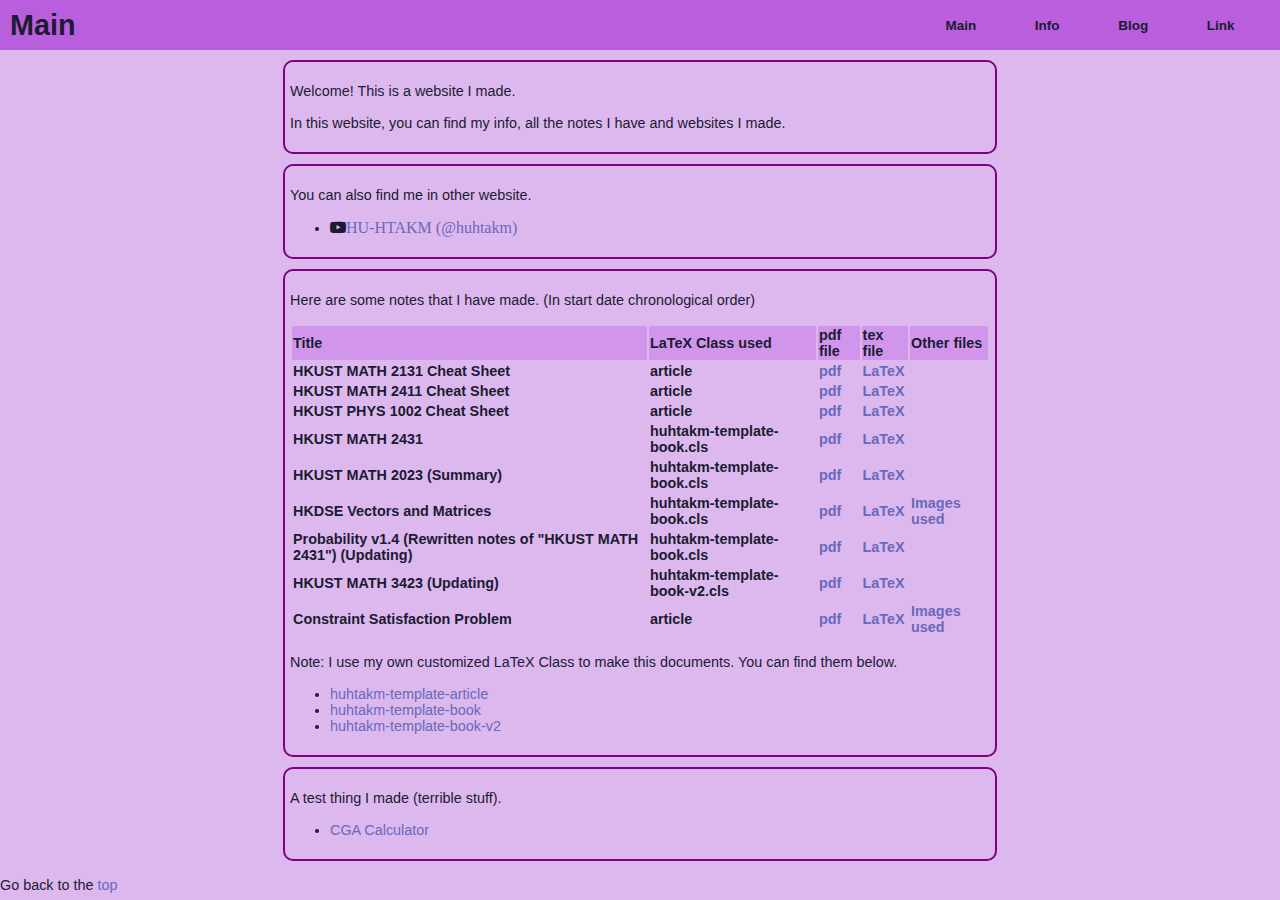
==== index.html @ fec88c32 "Add some cheat sheets" ====
<!DOCTYPE html>
<html lang="en">
    <head>
        <link rel="stylesheet" href="main.css">
        <link rel="stylesheet" href="https://cdnjs.cloudflare.com/ajax/libs/font-awesome/4.7.0/css/font-awesome.min.css">
        <meta attribute="value" charset="UTF-8">
        <meta name="viewport" content="width=device-width, initial-scale=1.0" />
        <title>HU-HTAKM</title>
    </head>
    <body>
        <header>
            <h1 class="page_head">Main</h1>
            <nav aria-labelledby="top">
                <ul>
                    <li class="header_list"><a href="https://htakm.github.io/htakm_test/">Main</a></li>
                    <li class="header_list"><a href="https://htakm.github.io/htakm_test/info">Info</a></li>
                    <li class="header_list"><a href="https://htakm.github.io/htakm_test/blog">Blog</a></li>
                    <li class="header_list"><a href="https://htakm.github.io/htakm_test/website">Link</a></li>
                </ul>
            </nav>
        </header>
        <main>
            <section>
                <p>Welcome! This is a website I made.</p>
                <p>In this website, you can find my info, all the notes I have and websites I made.</p>
            </section>
            <section>
                <p>You can also find me in other website.</p>
                <ul>
                    <li><i class="fa fa-youtube-play"><a href="https://www.youtube.com/@huhtakm" target="_blank">HU-HTAKM (@huhtakm)</a></i></li>
                </ul>
            </section>
            <section>
                <p>Here are some notes that I have made. (In start date chronological order)</p>
                <table>
                    <tr class="table_title">
                        <th>Title</th>
                        <th>LaTeX Class used</th>
                        <th>pdf file</th>
                        <th>tex file</th>
                        <th>Other files</th>
                    </tr>
                    <tr>
                        <th>HKUST MATH 2131 Cheat Sheet</th>
                        <th>article</th>
                        <th><a href="notes/MATH 2131 Cheat Sheet.pdf" target="_blank">pdf</a></th>
                        <th><a href="notes/MATH 2131 Cheat Sheet.tex" target="_blank">LaTeX</a></th>
                        <th></th>
                    </tr>
                    <tr>
                        <th>HKUST MATH 2411 Cheat Sheet</th>
                        <th>article</th>
                        <th><a href="notes/MATH 2411 Cheat Sheet.pdf" target="_blank">pdf</a></th>
                        <th><a href="notes/MATH 2411 Cheat Sheet.tex" target="_blank">LaTeX</a></th>
                        <th></th>
                    </tr>
                    <tr>
                        <th>HKUST PHYS 1002 Cheat Sheet</th>
                        <th>article</th>
                        <th><a href="notes/PHYS 1002 Cheat Sheet.pdf" target="_blank">pdf</a></th>
                        <th><a href="notes/PHYS 1002 Cheat Sheet.tex" target="_blank">LaTeX</a></th>
                        <th></th>
                    </tr>
                    <tr>
                        <th>HKUST MATH 2431</th>
                        <th>huhtakm-template-book.cls</th>
                        <th><a href="notes/MATH 2431.pdf" target="_blank">pdf</a></th>
                        <th><a href="notes/MATH 2431.tex" target="_blank">LaTeX</a></th>
                        <th></th>
                    </tr>
                    <tr>
                        <th>HKUST MATH 2023 (Summary)</th>
                        <th>huhtakm-template-book.cls</th>
                        <th><a href="notes/MATH 2023 (Simplified).pdf" target="_blank">pdf</a></th>
                        <th><a href="notes/MATH 2023 (Simplified).tex" target="_blank">LaTeX</a></th>
                        <th></th>
                    </tr>
                    <tr>
                        <th>HKDSE Vectors and Matrices</th>
                        <th>huhtakm-template-book.cls</th>
                        <th><a href="notes/matrix.pdf" target="_blank">pdf</a></th>
                        <th><a href="notes/matrix.tex" target="_blank">LaTeX</a></th>
                        <th><a href="notes/matrix images.zip" target="_blank">Images used</a></th>
                    </tr>
                    <tr>
                        <th>Probability v1.4 (Rewritten notes of "HKUST MATH 2431") (Updating)</th>
                        <th>huhtakm-template-book.cls</th>
                        <th><a href="notes/Probability.pdf" target="_blank">pdf</a></th>
                        <th><a href="notes/Probability.tex" target="_blank">LaTeX</a></th>
                        <th></th>
                    </tr>
                    <tr>
                        <th>HKUST MATH 3423 (Updating)</th>
                        <th>huhtakm-template-book-v2.cls</th>
                        <th><a href="notes/MATH 3423.pdf" target="_blank">pdf</a></th>
                        <th><a href="notes/MATH 3423.tex" target="_blank">LaTeX</a></th>
                        <th></th>
                    </tr>
                    <tr>
                        <th>Constraint Satisfaction Problem</th>
                        <th>article</th>
                        <th><a href="notes/Constraint Satisfaction Problem.pdf">pdf</a></th>
                        <th><a href="notes/Constraint Satisfaction Problem.tex">LaTeX</a></th>
                        <th><a href="notes/Constraint Satisfaction Problem Images.zip" target="_blank">Images used</a></th>
                    </tr>
                </table>
                <p>Note: I use my own customized LaTeX Class to make this documents. You can find them below.</p>
                <ul>
                    <li><a href="notes/huhtakm-template-article.cls" target="_blank">huhtakm-template-article</a></li>
                    <li><a href="notes/huhtakm-template-book.cls" target="_blank">huhtakm-template-book</a></li>
                    <li><a href="notes/huhtakm-template-book-v2.cls" target="_blank">huhtakm-template-book-v2</a></li>
                </ul>
            </section>
            <section>
                <p>A test thing I made (terrible stuff).</p>
                <ul>
                    <li><a href="calculate.html">CGA Calculator</a></li>
                </ul>
            </section>
        </main>
        <footer>
            <p>Go back to the <a href="#top">top</a></p>
        </footer>
    </body>
</html>
---- main.css ----
body {
    background: #ddb8ee;
    color: #1b1b32;
    font-family: sans-serif;
    font-size-adjust: ch-width 0.5;
    margin: 0
}
p {
    text-size-adjust: auto;
    -webkit-text-size-adjust: auto;
}
header {
    width: 100%;
    height: 50px;
    background-color: #b95fdd;
    display: flex;
    justify-content: space-between;
    align-items: center;
    position: fixed;
    top: 0;
    margin: 0;
    padding-left: 10px;
}
footer {
    height: 10px;
}
nav {
    width: 50%;
    max-width: 400px;
    height: 50px;
}
nav > ul {
    display: flex;
    justify-content: space-evenly;
    flex-wrap: wrap;
    align-items: center;
    padding-inline-start: 0;
    margin-block: 0;
    height: 100%;
}
a {
    text-decoration: none;
    color:#6969bb;
}
.header_list {
    margin: 0 0.2rem;
    padding: 0.2 rem;
    display: block;
    font-weight: bold;
}
nav > ul > li:hover {
    cursor: pointer;
}
.header_list > a {
    font-size: 15px;
    text-decoration: none;
    color: #1b1b32;
}
.header_list > a:hover {
    background-color: #ca6fee;
}
main {
    padding-top: 60px;
    margin: 0 10px 0 10px;
}
section {
    width: 80%;
    margin: 0 auto 10px auto;
    max-width: 700px;
    border: 2px solid purple;
    border-radius: 10px; 
    padding: 5px;
}
div {
    padding: 0;
}
table {
    width: 100%;
    text-align: left;
}
.table_title {
    background-color: #d196ec;
}
.table_head > th {
    font-weight: bold;
}
tr:hover {
    background-color: #d196ec;
}
.fa fa-youtube-play {
    color: red;
}
form {
    margin: 0;
}
.course_rows_given {
    display: flex;
    margin: 0;
    padding: 0;
}
.form_course > input {
    width: 100px;
}
.form_credit > input {
    width: 30px;
}
.form_grade > input {
    width: 30px;
}
img {
    max-width: 100%;
    max-height: 400px;
}
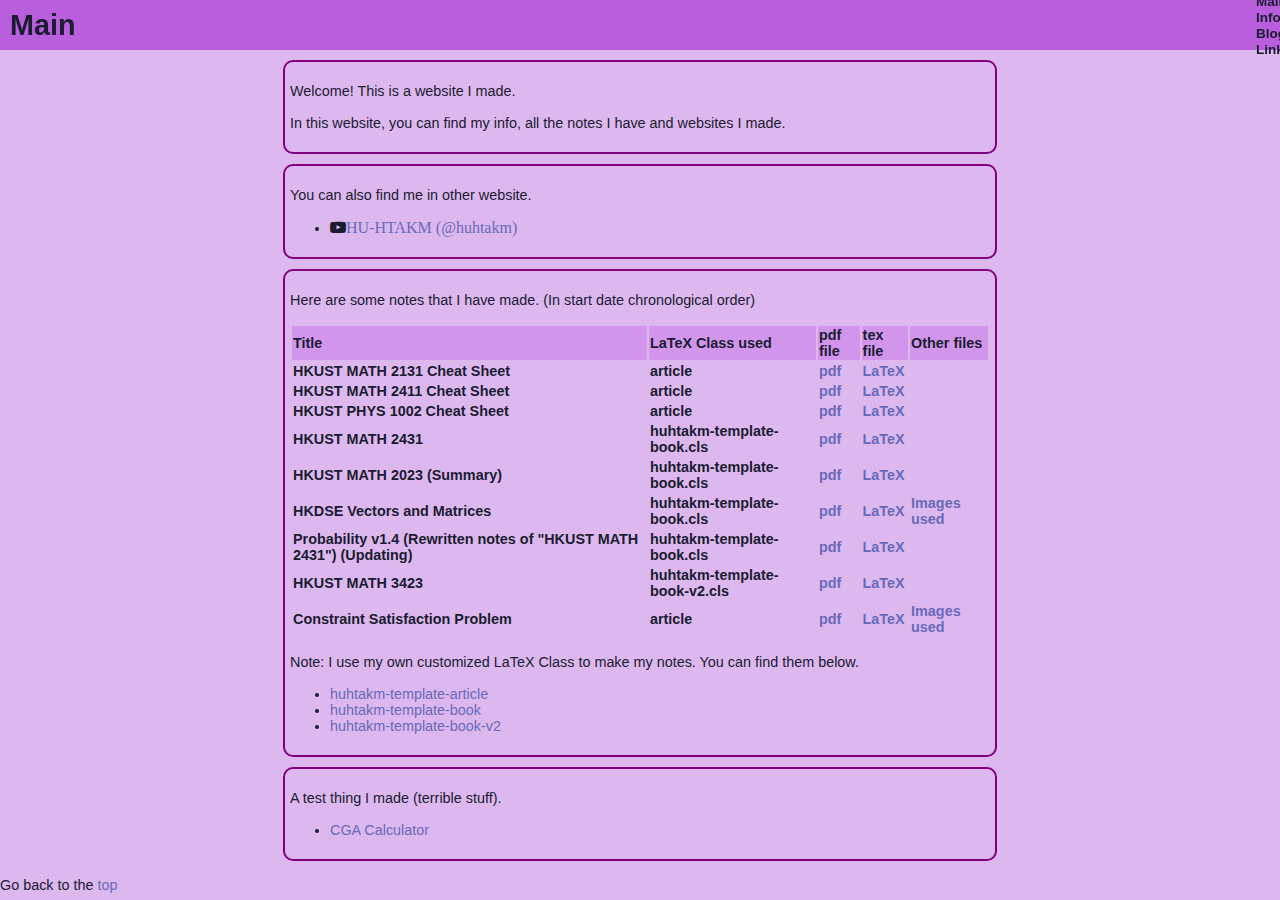
==== commit 3f869130: "Stylesheet change" ====
--- a/index.html
+++ b/index.html
@@ -1,7 +1,10 @@
 <!DOCTYPE html>
 <html lang="en">
     <head>
-        <link rel="stylesheet" href="main.css">
+        <link rel="stylesheet" href="header.css">
+        <link rel="stylesheet" href="general.css">
+        <link rel="stylesheet" href="footer.css">
+        <link rel="stylesheet" href="specific.css">
         <link rel="stylesheet" href="https://cdnjs.cloudflare.com/ajax/libs/font-awesome/4.7.0/css/font-awesome.min.css">
         <meta attribute="value" charset="UTF-8">
         <meta name="viewport" content="width=device-width, initial-scale=1.0" />
@@ -10,7 +13,7 @@
     <body>
         <header>
             <h1 class="page_head">Main</h1>
-            <nav aria-labelledby="top">
+            <nav id="navigate_page" aria-labelledby="top">
                 <ul>
                     <li class="header_list"><a href="https://htakm.github.io/htakm_test/">Main</a></li>
                     <li class="header_list"><a href="https://htakm.github.io/htakm_test/info">Info</a></li>
@@ -90,7 +93,7 @@
                         <th></th>
                     </tr>
                     <tr>
-                        <th>HKUST MATH 3423 (Updating)</th>
+                        <th>HKUST MATH 3423</th>
                         <th>huhtakm-template-book-v2.cls</th>
                         <th><a href="notes/MATH 3423.pdf" target="_blank">pdf</a></th>
                         <th><a href="notes/MATH 3423.tex" target="_blank">LaTeX</a></th>
@@ -104,7 +107,7 @@
                         <th><a href="notes/Constraint Satisfaction Problem Images.zip" target="_blank">Images used</a></th>
                     </tr>
                 </table>
-                <p>Note: I use my own customized LaTeX Class to make this documents. You can find them below.</p>
+                <p>Note: I use my own customized LaTeX Class to make my notes. You can find them below.</p>
                 <ul>
                     <li><a href="notes/huhtakm-template-article.cls" target="_blank">huhtakm-template-article</a></li>
                     <li><a href="notes/huhtakm-template-book.cls" target="_blank">huhtakm-template-book</a></li>
--- a/header.css
+++ b/header.css
@@ -0,0 +1,43 @@
+header {
+    width: 100%;
+    height: 50px;
+    background-color: #b95fdd;
+    display: flex;
+    justify-content: space-between;
+    align-items: center;
+    position: fixed;
+    top: 0;
+    margin: 0;
+    padding-left: 10px;
+}
+#navigatePage {
+    width: 50%;
+    max-width: 400px;
+    height: 50px;
+}
+#navigatePage > ul {
+    display: flex;
+    justify-content: space-evenly;
+    flex-wrap: wrap;
+    align-items: center;
+    padding-inline-start: 0;
+    margin-block: 0;
+    height: 100%;
+}
+#navigatePage > ul > li:hover {
+    cursor: pointer;
+}
+.header_list {
+    margin: 0 0.2rem;
+    padding: 0.2 rem;
+    display: block;
+    font-weight: bold;
+}
+.header_list > a {
+    font-size: 15px;
+    text-decoration: none;
+    color: #1b1b32;
+}
+.header_list > a:hover {
+    background-color: #ca6fee;
+}--- a/general.css
+++ b/general.css
@@ -0,0 +1,43 @@
+body {
+    background: #ddb8ee;
+    color: #1b1b32;
+    font-family: sans-serif;
+    font-size-adjust: ch-width 0.5;
+    margin: 0
+}
+p {
+    text-size-adjust: auto;
+    -webkit-text-size-adjust: auto;
+}
+main {
+    padding-top: 60px;
+    margin: 0 10px 0 10px;
+}
+section {
+    width: 80%;
+    margin: 0 auto 10px auto;
+    max-width: 700px;
+    border: 2px solid purple;
+    border-radius: 10px; 
+    padding: 5px;
+}
+div {
+    padding: 0;
+}
+table {
+    width: 100%;
+    text-align: left;
+}
+.table_title {
+    background-color: #d196ec;
+}
+.table_head > th {
+    font-weight: bold;
+}
+tr:hover {
+    background-color: #d196ec;
+}
+a {
+    text-decoration: none;
+    color:#6969bb;
+}--- a/footer.css
+++ b/footer.css
@@ -0,0 +1,3 @@
+footer {
+    height: 10px;
+}--- a/specific.css
+++ b/specific.css
@@ -0,0 +1,24 @@
+.fa .fa-youtube-play {
+    color: red;
+}
+form {
+    margin: 0;
+}
+.calCourseRows {
+    display: flex;
+    margin: 0;
+    padding: 0;
+}
+.form_course > input {
+    width: 100px;
+}
+.form_credit > input {
+    width: 30px;
+}
+.form_grade > input {
+    width: 30px;
+}
+img {
+    max-width: 100%;
+    max-height: 400px;
+}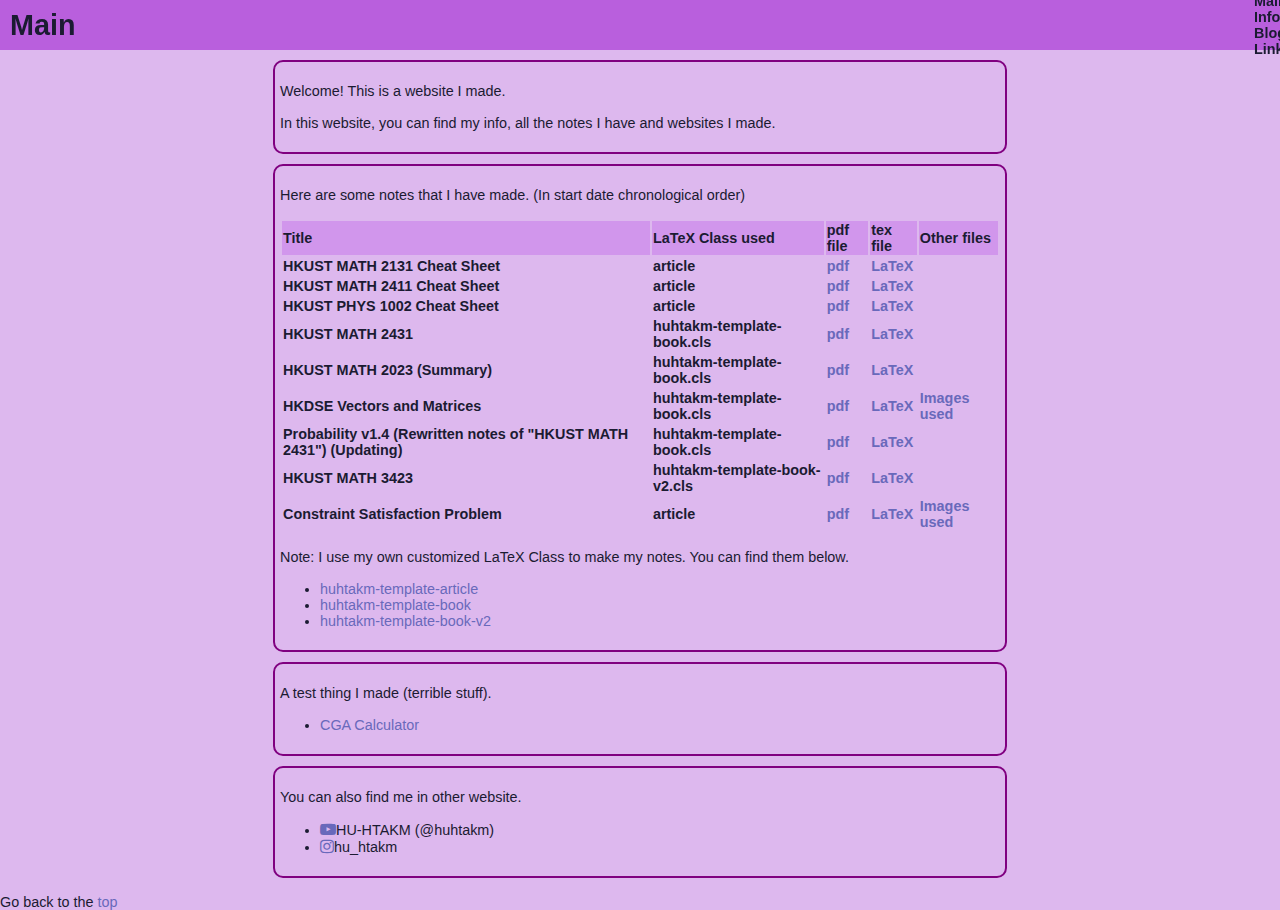
==== commit c2cc9861: "Small fix" ====
--- a/index.html
+++ b/index.html
@@ -13,7 +13,7 @@
     <body>
         <header>
             <h1 class="page_head">Main</h1>
-            <nav id="navigate_page" aria-labelledby="top">
+            <nav class="navigate_page" aria-labelledby="top">
                 <ul>
                     <li class="header_list"><a href="https://htakm.github.io/htakm_test/">Main</a></li>
                     <li class="header_list"><a href="https://htakm.github.io/htakm_test/info">Info</a></li>
@@ -26,12 +26,6 @@
             <section>
                 <p>Welcome! This is a website I made.</p>
                 <p>In this website, you can find my info, all the notes I have and websites I made.</p>
-            </section>
-            <section>
-                <p>You can also find me in other website.</p>
-                <ul>
-                    <li><i class="fa fa-youtube-play"><a href="https://www.youtube.com/@huhtakm" target="_blank">HU-HTAKM (@huhtakm)</a></i></li>
-                </ul>
             </section>
             <section>
                 <p>Here are some notes that I have made. (In start date chronological order)</p>
@@ -120,6 +114,15 @@
                     <li><a href="calculate.html">CGA Calculator</a></li>
                 </ul>
             </section>
+            <section>
+                <p>You can also find me in other website.</p>
+                <nav class="navigate_page">
+                    <ul>
+                        <li class="ext_web_list"><a href="https://www.youtube.com/@huhtakm" class="fa fa-youtube-play" target="_blank"></a>HU-HTAKM (@huhtakm)</li>
+                        <li class="ext_web_list"><a href="https://www.instagram.com/hu_htakm/" class="fa fa-instagram" target="_blank"></a>hu_htakm</li>
+                    </ul>
+                </nav>
+            </section>
         </main>
         <footer>
             <p>Go back to the <a href="#top">top</a></p>
--- a/header.css
+++ b/header.css
@@ -1,6 +1,6 @@
 header {
     width: 100%;
-    height: 50px;
+    height: 3.125rem;
     background-color: #b95fdd;
     display: flex;
     justify-content: space-between;
@@ -8,14 +8,14 @@
     position: fixed;
     top: 0;
     margin: 0;
-    padding-left: 10px;
+    padding-left: 0.625rem;
 }
-#navigatePage {
+#navigate_page {
     width: 50%;
-    max-width: 400px;
-    height: 50px;
+    max-width: 25rem;
+    height: 3.125rem;
 }
-#navigatePage > ul {
+#navigate_page > ul {
     display: flex;
     justify-content: space-evenly;
     flex-wrap: wrap;
@@ -24,7 +24,7 @@
     margin-block: 0;
     height: 100%;
 }
-#navigatePage > ul > li:hover {
+#navigate_page > ul > li:hover {
     cursor: pointer;
 }
 .header_list {
@@ -34,7 +34,7 @@
     font-weight: bold;
 }
 .header_list > a {
-    font-size: 15px;
+    font-size: 1rem;
     text-decoration: none;
     color: #1b1b32;
 }
--- a/general.css
+++ b/general.css
@@ -10,16 +10,16 @@
     -webkit-text-size-adjust: auto;
 }
 main {
-    padding-top: 60px;
-    margin: 0 10px 0 10px;
+    padding-top: 3.75rem;
+    margin: 0 0.625rem 0 0.625rem;
 }
 section {
     width: 80%;
-    margin: 0 auto 10px auto;
-    max-width: 700px;
+    margin: 0 auto 0.625rem auto;
+    max-width: 45rem;
     border: 2px solid purple;
-    border-radius: 10px; 
-    padding: 5px;
+    border-radius: 0.625rem; 
+    padding: 0.3125rem;
 }
 div {
     padding: 0;
@@ -40,4 +40,8 @@
 a {
     text-decoration: none;
     color:#6969bb;
+}
+img {
+    max-width: 100%;
+    max-height: 25rem;
 }--- a/footer.css
+++ b/footer.css
@@ -1,3 +1,3 @@
 footer {
-    height: 10px;
+    height: 0.625rem;
 }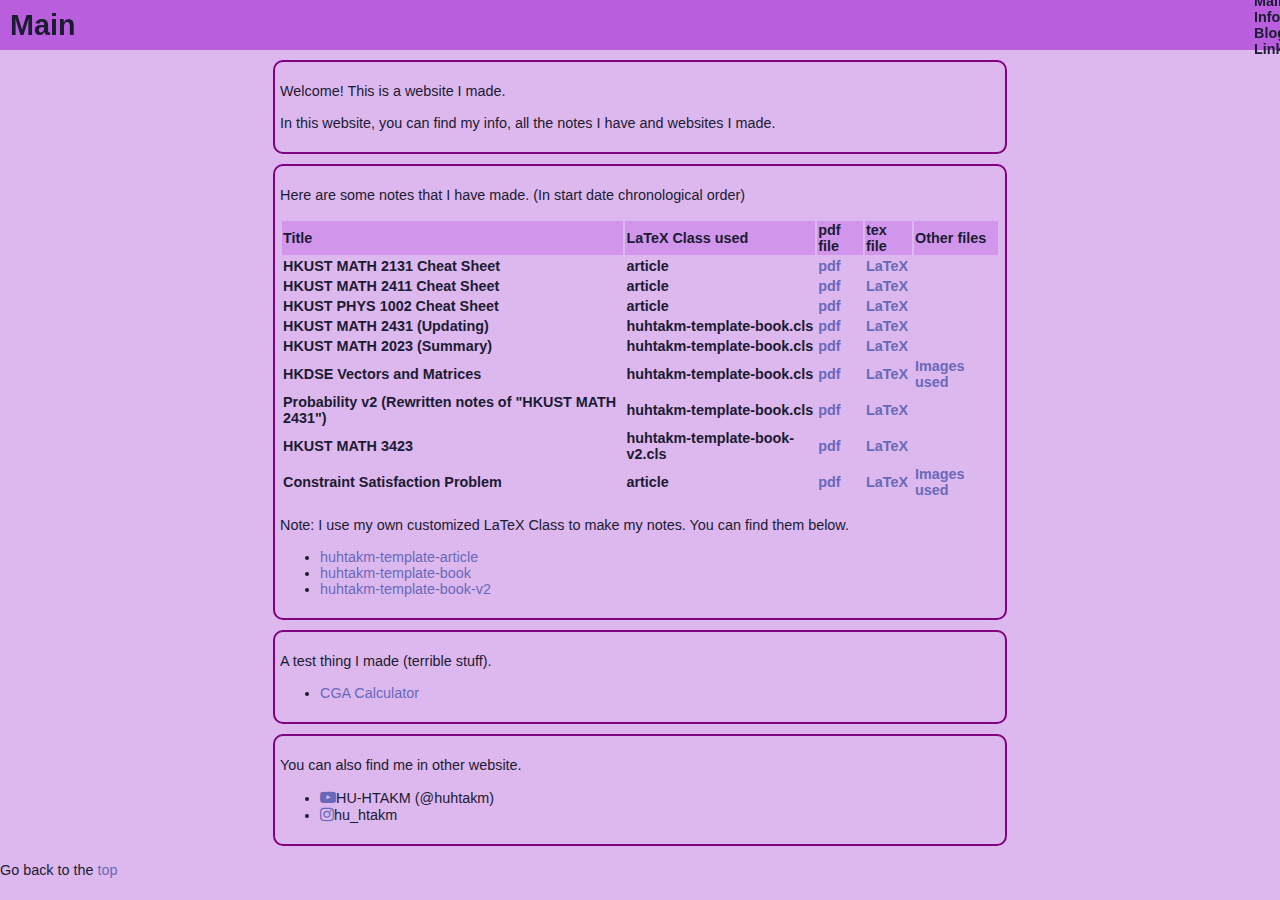
==== commit 092d891d: "Probability notes v2" ====
--- a/index.html
+++ b/index.html
@@ -59,7 +59,7 @@
                         <th></th>
                     </tr>
                     <tr>
-                        <th>HKUST MATH 2431</th>
+                        <th>HKUST MATH 2431 (Updating)</th>
                         <th>huhtakm-template-book.cls</th>
                         <th><a href="notes/MATH 2431.pdf" target="_blank">pdf</a></th>
                         <th><a href="notes/MATH 2431.tex" target="_blank">LaTeX</a></th>
@@ -80,7 +80,7 @@
                         <th><a href="notes/matrix images.zip" target="_blank">Images used</a></th>
                     </tr>
                     <tr>
-                        <th>Probability v1.4 (Rewritten notes of "HKUST MATH 2431") (Updating)</th>
+                        <th>Probability v2 (Rewritten notes of "HKUST MATH 2431")</th>
                         <th>huhtakm-template-book.cls</th>
                         <th><a href="notes/Probability.pdf" target="_blank">pdf</a></th>
                         <th><a href="notes/Probability.tex" target="_blank">LaTeX</a></th>
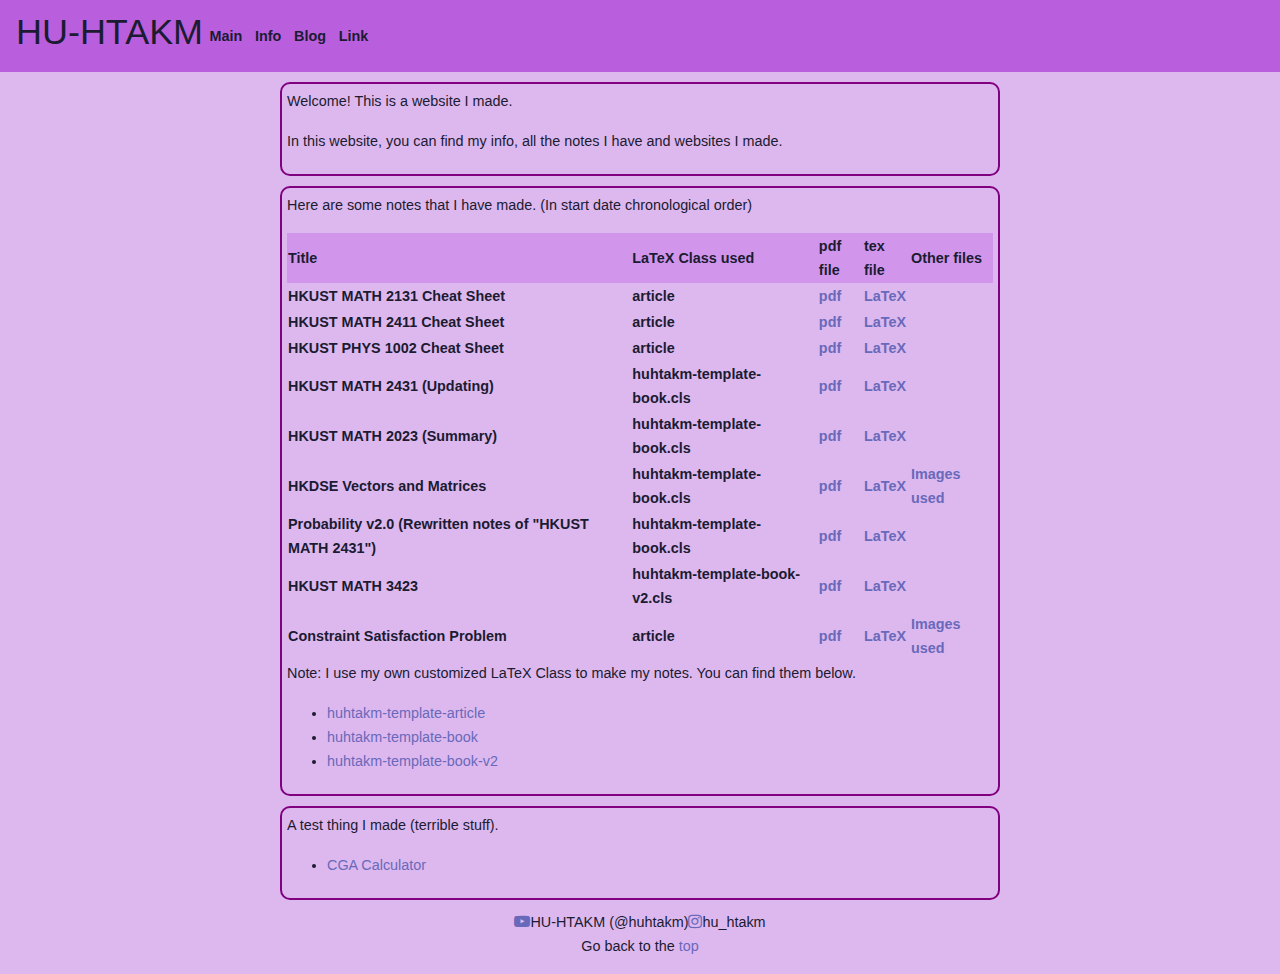
==== commit 385c3b7c: "Modify header and footer" ====
--- a/index.html
+++ b/index.html
@@ -1,28 +1,36 @@
 <!DOCTYPE html>
 <html lang="en">
     <head>
+        <meta attribute="value" charset="UTF-8">
+        <meta name="viewport" content="width=device-width, initial-scale=1.0" />
+        <link rel="stylesheet" href="https://cdn.jsdelivr.net/npm/bootstrap@4.0.0/dist/css/bootstrap.min.css" integrity="sha384-Gn5384xqQ1aoWXA+058RXPxPg6fy4IWvTNh0E263XmFcJlSAwiGgFAW/dAiS6JXm" crossorigin="anonymous">
         <link rel="stylesheet" href="header.css">
         <link rel="stylesheet" href="general.css">
         <link rel="stylesheet" href="footer.css">
         <link rel="stylesheet" href="specific.css">
         <link rel="stylesheet" href="https://cdnjs.cloudflare.com/ajax/libs/font-awesome/4.7.0/css/font-awesome.min.css">
-        <meta attribute="value" charset="UTF-8">
-        <meta name="viewport" content="width=device-width, initial-scale=1.0" />
         <title>HU-HTAKM</title>
     </head>
     <body>
         <header>
-            <h1 class="page_head">Main</h1>
-            <nav class="navigate_page" aria-labelledby="top">
-                <ul>
-                    <li class="header_list"><a href="https://htakm.github.io/htakm_test/">Main</a></li>
-                    <li class="header_list"><a href="https://htakm.github.io/htakm_test/info">Info</a></li>
-                    <li class="header_list"><a href="https://htakm.github.io/htakm_test/blog">Blog</a></li>
-                    <li class="header_list"><a href="https://htakm.github.io/htakm_test/website">Link</a></li>
-                </ul>
-            </nav>
+            <div id="header">
+                <nav class="navbar navbar-expand-lg navbar-light" aria-labelledby="top" style="background-color: #b95fdd">
+                    <h1>HU-HTAKM</h1>
+                    <button class="navbar-toggler" type="button" data-toggle="collapse" data-target="#navbarSupportedContent" aria-controls="navbarSupportedContent" aria-expanded="false" aria-label="Toggle navigation">
+                        <span class="navbar-toggler-icon"></span>
+                    </button>
+                    <div class="collapse navbar-collapse" id="navbarSupportedContent">
+                        <ul class="navbar-nav mr-auto">
+                            <li class="header_list active"><a class="header-link" href="https://htakm.github.io/htakm_test/">Main</a></li>
+                            <li class="header_list"><a class="header-link" href="https://htakm.github.io/htakm_test/info">Info</a></li>
+                            <li class="header_list"><a class="header-link" href="https://htakm.github.io/htakm_test/blog">Blog</a></li>
+                            <li class="header_list"><a class="header-link" href="https://htakm.github.io/htakm_test/website">Link</a></li>
+                        </ul>
+                    </div>
+                </nav>
+            </div>
         </header>
-        <main>
+        <div class="main">
             <section>
                 <p>Welcome! This is a website I made.</p>
                 <p>In this website, you can find my info, all the notes I have and websites I made.</p>
@@ -80,7 +88,7 @@
                         <th><a href="notes/matrix images.zip" target="_blank">Images used</a></th>
                     </tr>
                     <tr>
-                        <th>Probability v2 (Rewritten notes of "HKUST MATH 2431")</th>
+                        <th>Probability v2.0 (Rewritten notes of "HKUST MATH 2431")</th>
                         <th>huhtakm-template-book.cls</th>
                         <th><a href="notes/Probability.pdf" target="_blank">pdf</a></th>
                         <th><a href="notes/Probability.tex" target="_blank">LaTeX</a></th>
@@ -114,18 +122,18 @@
                     <li><a href="calculate.html">CGA Calculator</a></li>
                 </ul>
             </section>
-            <section>
-                <p>You can also find me in other website.</p>
-                <nav class="navigate_page">
-                    <ul>
-                        <li class="ext_web_list"><a href="https://www.youtube.com/@huhtakm" class="fa fa-youtube-play" target="_blank"></a>HU-HTAKM (@huhtakm)</li>
-                        <li class="ext_web_list"><a href="https://www.instagram.com/hu_htakm/" class="fa fa-instagram" target="_blank"></a>hu_htakm</li>
-                    </ul>
-                </nav>
-            </section>
         </main>
         <footer>
-            <p>Go back to the <a href="#top">top</a></p>
+            <ul class="nav justify-content-center">
+                <li class="ext_web_list"><a href="https://www.youtube.com/@huhtakm" class="fa fa-youtube-play" target="_blank"></a>HU-HTAKM (@huhtakm)</li>
+                <li class="ext_web_list"><a href="https://www.instagram.com/hu_htakm/" class="fa fa-instagram" target="_blank"></a>hu_htakm</li>
+            </ul>
+            <nav class="nav justify-content-center">
+                <p>Go back to the <a href="#top">top</a></p>
+            </div>
         </footer>
+        <script src="https://code.jquery.com/jquery-3.2.1.slim.min.js" integrity="sha384-KJ3o2DKtIkvYIK3UENzmM7KCkRr/rE9/Qpg6aAZGJwFDMVNA/GpGFF93hXpG5KkN" crossorigin="anonymous"></script>
+        <script src="https://cdn.jsdelivr.net/npm/popper.js@1.12.9/dist/umd/popper.min.js" integrity="sha384-ApNbgh9B+Y1QKtv3Rn7W3mgPxhU9K/ScQsAP7hUibX39j7fakFPskvXusvfa0b4Q" crossorigin="anonymous"></script>
+        <script src="https://cdn.jsdelivr.net/npm/bootstrap@4.0.0/dist/js/bootstrap.min.js" integrity="sha384-JZR6Spejh4U02d8jOt6vLEHfe/JQGiRRSQQxSfFWpi1MquVdAyjUar5+76PVCmYl" crossorigin="anonymous"></script>
     </body>
 </html>
--- a/header.css
+++ b/header.css
@@ -1,35 +1,9 @@
 header {
     width: 100%;
-    height: 3.125rem;
-    background-color: #b95fdd;
-    display: flex;
-    justify-content: space-between;
     align-items: center;
-    position: fixed;
-    top: 0;
-    margin: 0;
-    padding-left: 0.625rem;
-}
-#navigate_page {
-    width: 50%;
-    max-width: 25rem;
-    height: 3.125rem;
-}
-#navigate_page > ul {
-    display: flex;
-    justify-content: space-evenly;
-    flex-wrap: wrap;
-    align-items: center;
-    padding-inline-start: 0;
-    margin-block: 0;
-    height: 100%;
-}
-#navigate_page > ul > li:hover {
-    cursor: pointer;
 }
 .header_list {
-    margin: 0 0.2rem;
-    padding: 0.2 rem;
+    padding: 0.2rem;
     display: block;
     font-weight: bold;
 }
@@ -37,6 +11,10 @@
     font-size: 1rem;
     text-decoration: none;
     color: #1b1b32;
+    margin: 0 0.2rem;
+}
+.header_list .active > a {
+    color: #6b6b82;
 }
 .header_list > a:hover {
     background-color: #ca6fee;
--- a/general.css
+++ b/general.css
@@ -15,7 +15,7 @@
 }
 section {
     width: 80%;
-    margin: 0 auto 0.625rem auto;
+    margin: 0.625rem auto 0.625rem auto;
     max-width: 45rem;
     border: 2px solid purple;
     border-radius: 0.625rem; 
@@ -44,4 +44,19 @@
 img {
     max-width: 100%;
     max-height: 25rem;
+}
+.navigate_page {
+    width: 50%;
+    max-width: 25rem;
+    height: 3.125rem;
+    display: flex;
+    justify-content: space-evenly;
+    flex-wrap: wrap;
+    align-items: center;
+    padding-inline-start: 0;
+    margin-block: 0;
+    height: 100%;
+}
+.navigate_page > li:hover {
+    cursor: pointer;
 }--- a/footer.css
+++ b/footer.css
@@ -1,3 +1,4 @@
 footer {
     height: 0.625rem;
+    align-items: center;
 }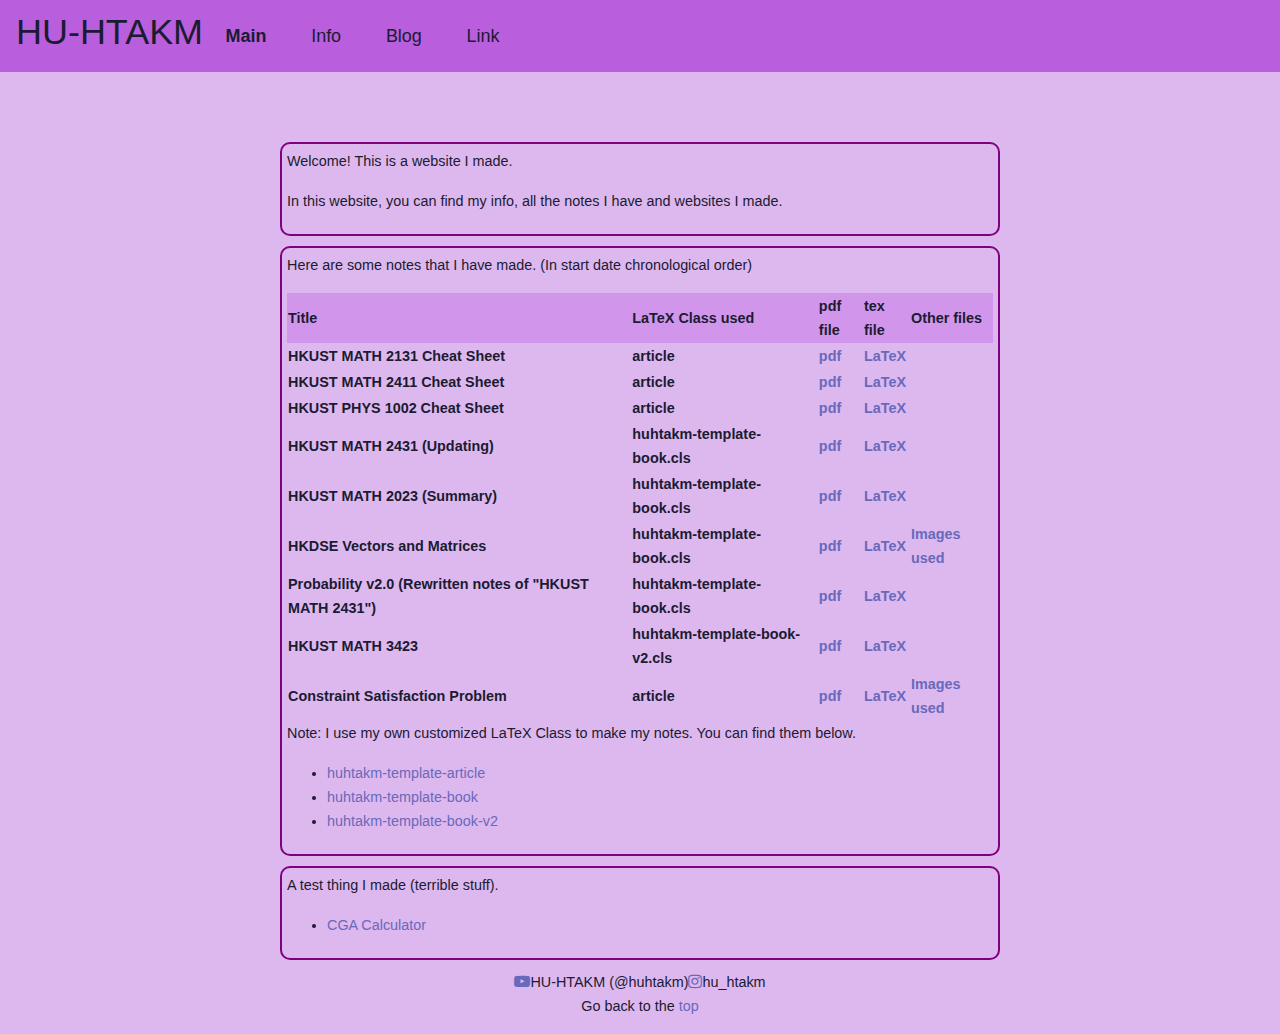
==== commit 9df3b7d4: "Small modification in header" ====
--- a/index.html
+++ b/index.html
@@ -15,13 +15,13 @@
         <header>
             <div id="header">
                 <nav class="navbar navbar-expand-lg navbar-light" aria-labelledby="top" style="background-color: #b95fdd">
-                    <h1>HU-HTAKM</h1>
+                    <h1 class="">HU-HTAKM</h1>
                     <button class="navbar-toggler" type="button" data-toggle="collapse" data-target="#navbarSupportedContent" aria-controls="navbarSupportedContent" aria-expanded="false" aria-label="Toggle navigation">
                         <span class="navbar-toggler-icon"></span>
                     </button>
                     <div class="collapse navbar-collapse" id="navbarSupportedContent">
                         <ul class="navbar-nav mr-auto">
-                            <li class="header_list active"><a class="header-link" href="https://htakm.github.io/htakm_test/">Main</a></li>
+                            <li class="header_list"><a class="header-link active" href="https://htakm.github.io/htakm_test/">Main</a></li>
                             <li class="header_list"><a class="header-link" href="https://htakm.github.io/htakm_test/info">Info</a></li>
                             <li class="header_list"><a class="header-link" href="https://htakm.github.io/htakm_test/blog">Blog</a></li>
                             <li class="header_list"><a class="header-link" href="https://htakm.github.io/htakm_test/website">Link</a></li>
@@ -30,7 +30,7 @@
                 </nav>
             </div>
         </header>
-        <div class="main">
+        <main>
             <section>
                 <p>Welcome! This is a website I made.</p>
                 <p>In this website, you can find my info, all the notes I have and websites I made.</p>
--- a/header.css
+++ b/header.css
@@ -5,17 +5,21 @@
 .header_list {
     padding: 0.2rem;
     display: block;
-    font-weight: bold;
 }
 .header_list > a {
-    font-size: 1rem;
+    font-size: 1.25rem;
     text-decoration: none;
-    color: #1b1b32;
     margin: 0 0.2rem;
 }
-.header_list .active > a {
+.active {
     color: #6b6b82;
+    font-weight: bold;
 }
 .header_list > a:hover {
     background-color: #ca6fee;
+}
+.header-link {
+    display: block;
+    padding: .5rem 1rem;
+    color: #1b1b32;
 }--- a/general.css
+++ b/general.css
@@ -45,18 +45,3 @@
     max-width: 100%;
     max-height: 25rem;
 }
-.navigate_page {
-    width: 50%;
-    max-width: 25rem;
-    height: 3.125rem;
-    display: flex;
-    justify-content: space-evenly;
-    flex-wrap: wrap;
-    align-items: center;
-    padding-inline-start: 0;
-    margin-block: 0;
-    height: 100%;
-}
-.navigate_page > li:hover {
-    cursor: pointer;
-}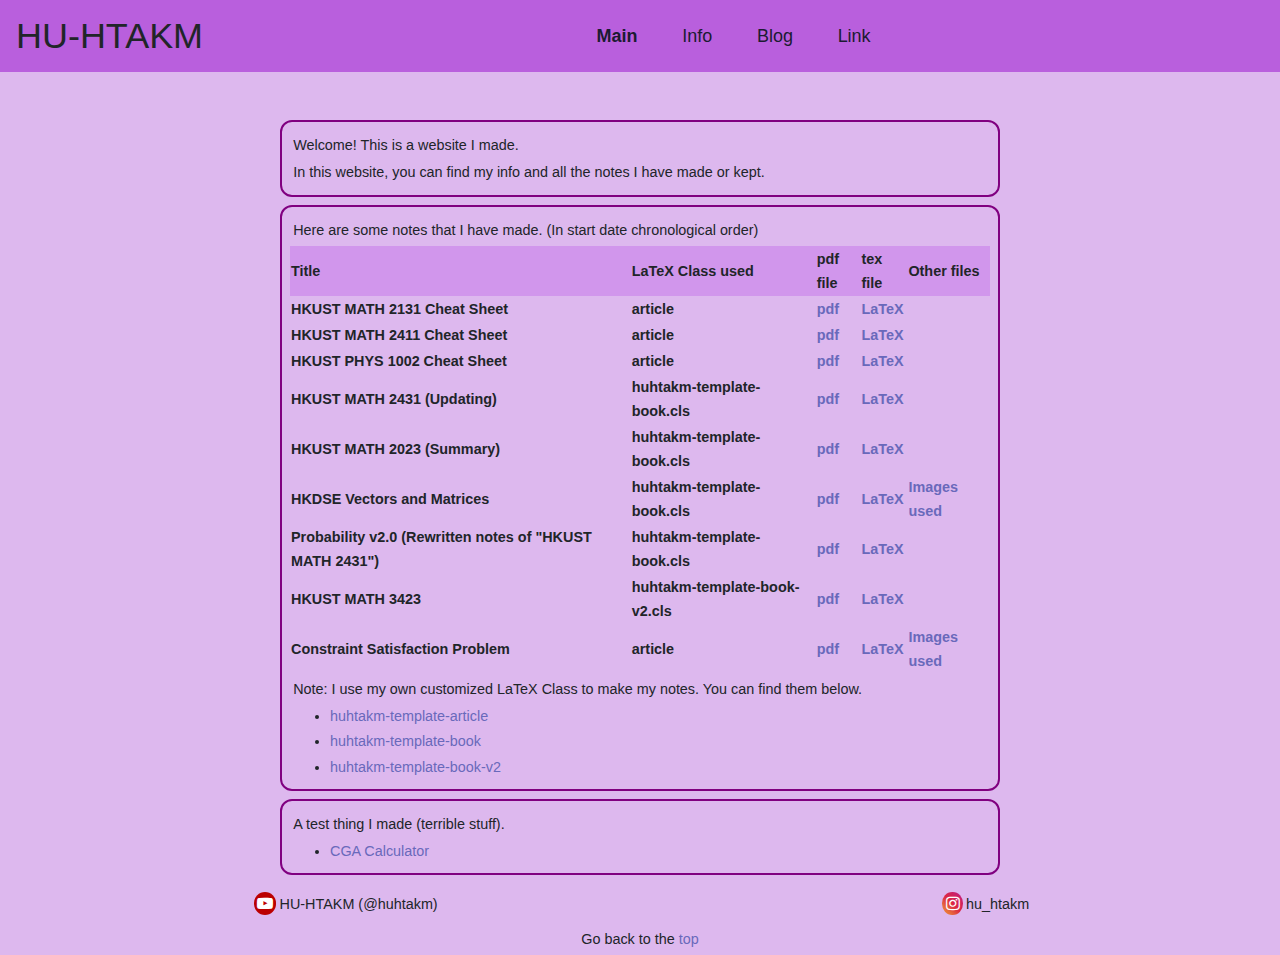
==== commit 08e2a2c4: "Website small adjustment" ====
--- a/index.html
+++ b/index.html
@@ -14,8 +14,8 @@
     <body>
         <header>
             <div id="header">
-                <nav class="navbar navbar-expand-lg navbar-light" aria-labelledby="top" style="background-color: #b95fdd">
-                    <h1 class="">HU-HTAKM</h1>
+                <nav class="navbar navbar-expand-lg navbar-light" aria-labelledby="top">
+                    <h1 class="owner_name">HU-HTAKM</h1>
                     <button class="navbar-toggler" type="button" data-toggle="collapse" data-target="#navbarSupportedContent" aria-controls="navbarSupportedContent" aria-expanded="false" aria-label="Toggle navigation">
                         <span class="navbar-toggler-icon"></span>
                     </button>
@@ -33,7 +33,7 @@
         <main>
             <section>
                 <p>Welcome! This is a website I made.</p>
-                <p>In this website, you can find my info, all the notes I have and websites I made.</p>
+                <p>In this website, you can find my info and all the notes I have made or kept.</p>
             </section>
             <section>
                 <p>Here are some notes that I have made. (In start date chronological order)</p>
@@ -125,8 +125,12 @@
         </main>
         <footer>
             <ul class="nav justify-content-center">
-                <li class="ext_web_list"><a href="https://www.youtube.com/@huhtakm" class="fa fa-youtube-play" target="_blank"></a>HU-HTAKM (@huhtakm)</li>
-                <li class="ext_web_list"><a href="https://www.instagram.com/hu_htakm/" class="fa fa-instagram" target="_blank"></a>hu_htakm</li>
+                <li class="ext_web_list">
+                    <a title="My YouTube Channel" href="https://www.youtube.com/@huhtakm" class="fa fa-youtube-play" target="_blank"></a>HU-HTAKM (@huhtakm)
+                </li>
+                <li class="ext_web_list">
+                    <a title="My Instagram" href="https://www.instagram.com/hu_htakm/" class="fa fa-instagram" target="_blank"></a>hu_htakm
+                </li>
             </ul>
             <nav class="nav justify-content-center">
                 <p>Go back to the <a href="#top">top</a></p>
--- a/header.css
+++ b/header.css
@@ -1,6 +1,6 @@
 header {
     width: 100%;
-    align-items: center;
+    background-color: #b95fdd;
 }
 .header_list {
     padding: 0.2rem;
@@ -11,8 +11,10 @@
     text-decoration: none;
     margin: 0 0.2rem;
 }
+.header_list > a:hover {
+    color: #1b1b32;
+}
 .active {
-    color: #6b6b82;
     font-weight: bold;
 }
 .header_list > a:hover {
@@ -22,4 +24,13 @@
     display: block;
     padding: .5rem 1rem;
     color: #1b1b32;
+}
+.owner_name {
+    display: -webkit-box;
+    display: -ms-flexbox;
+    display: flex;
+    -webkit-box-align: center;
+    -ms-flex-align: center;
+    align-items: center;
+    margin: inherit;
 }--- a/general.css
+++ b/general.css
@@ -1,25 +1,26 @@
+@charset "UTF-8";
+
 body {
     background: #ddb8ee;
-    color: #1b1b32;
     font-family: sans-serif;
     font-size-adjust: ch-width 0.5;
-    margin: 0
 }
 p {
+    -webkit-text-size-adjust: auto;
     text-size-adjust: auto;
-    -webkit-text-size-adjust: auto;
+    margin: 0.2rem;
 }
 main {
-    padding-top: 3.75rem;
-    margin: 0 0.625rem 0 0.625rem;
+    padding-top: 2.5rem;
 }
 section {
-    width: 80%;
-    margin: 0.625rem auto 0.625rem auto;
+    width: 90%;
+    margin: 0.5rem auto;
+    min-width: 20rem;
     max-width: 45rem;
     border: 2px solid purple;
-    border-radius: 0.625rem; 
-    padding: 0.3125rem;
+    border-radius: 0.75rem; 
+    padding: 0.5rem;
 }
 div {
     padding: 0;
@@ -31,8 +32,14 @@
 .table_title {
     background-color: #d196ec;
 }
-.table_head > th {
+.table_title > th {
     font-weight: bold;
+}
+ul {
+    margin: auto;
+}
+ul > li {
+    margin: 0.1rem auto;
 }
 tr:hover {
     background-color: #d196ec;
--- a/footer.css
+++ b/footer.css
@@ -1,4 +1,3 @@
 footer {
     height: 0.625rem;
-    align-items: center;
 }--- a/specific.css
+++ b/specific.css
@@ -1,5 +1,24 @@
-.fa .fa-youtube-play {
-    color: red;
+.fa {
+    color: white;
+    margin: 0.5rem 0.2rem;
+    padding: 0.2rem;
+    display: block;
+    text-decoration: none;
+    border-radius: 50%;
+}
+.fa:hover{
+    color: white;
+    text-decoration: none;
+}
+.fa-youtube-play {
+    background: #bb0000;
+}
+.fa-instagram {
+    background: #f09433; 
+    background: -moz-linear-gradient(45deg, #f09433 0%, #e6683c 25%, #dc2743 50%, #cc2366 75%, #bc1888 100%); 
+    background: -webkit-linear-gradient(45deg, #f09433 0%,#e6683c 25%,#dc2743 50%,#cc2366 75%,#bc1888 100%); 
+    background: linear-gradient(45deg, #f09433 0%,#e6683c 25%,#dc2743 50%,#cc2366 75%,#bc1888 100%); 
+    filter: progid:DXImageTransform.Microsoft.gradient( startColorstr='#f09433', endColorstr='#bc1888',GradientType=1 );
 }
 form {
     margin: 0;
@@ -17,8 +36,4 @@
 }
 .form_grade > input {
     width: 30px;
-}
-img {
-    max-width: 100%;
-    max-height: 400px;
 }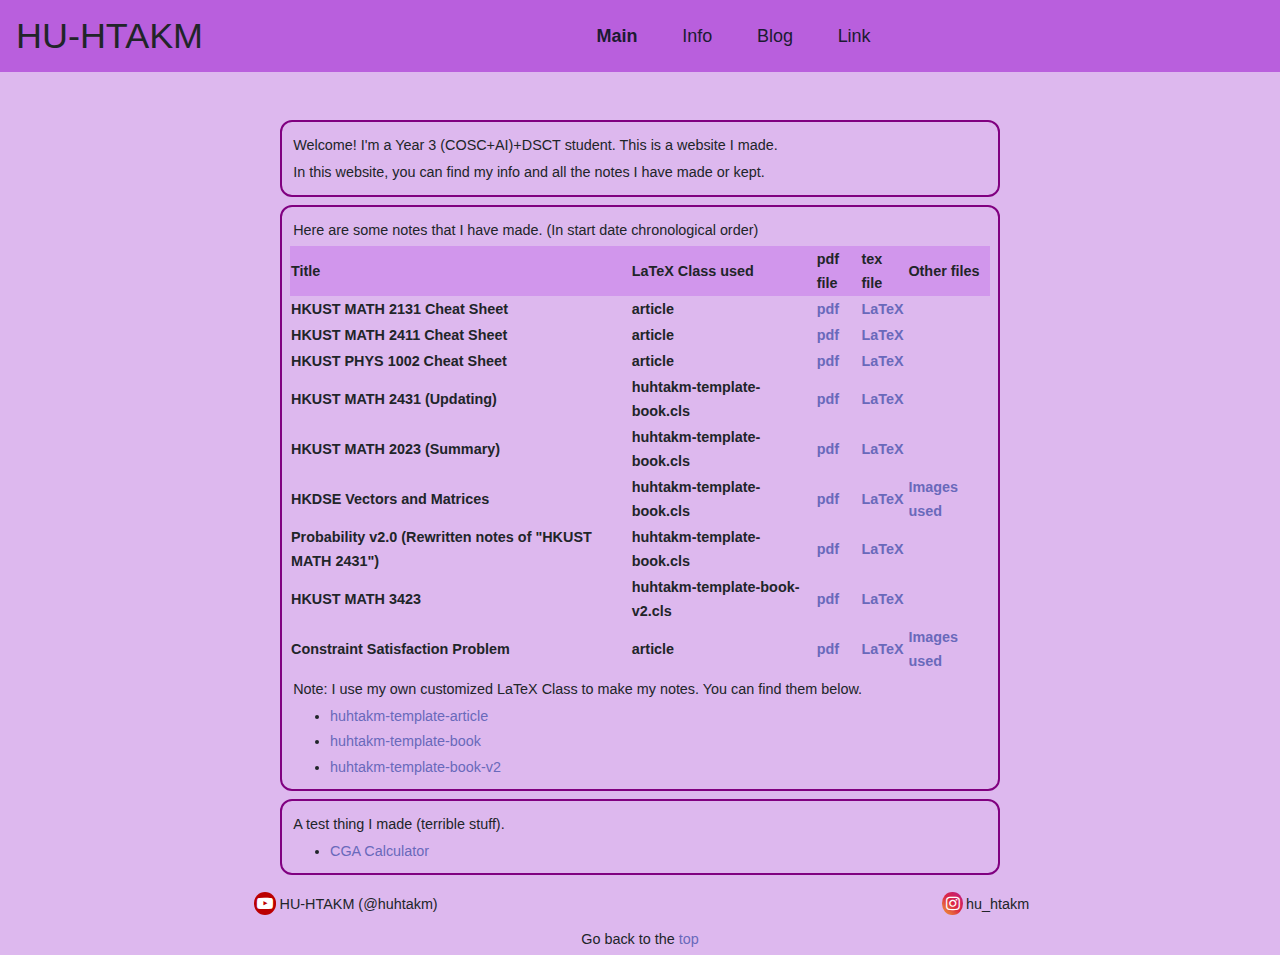
==== commit 637b244e: "Info update" ====
--- a/index.html
+++ b/index.html
@@ -32,7 +32,7 @@
         </header>
         <main>
             <section>
-                <p>Welcome! This is a website I made.</p>
+                <p>Welcome! I'm a Year 3 (COSC+AI)+DSCT student. This is a website I made.</p>
                 <p>In this website, you can find my info and all the notes I have made or kept.</p>
             </section>
             <section>
